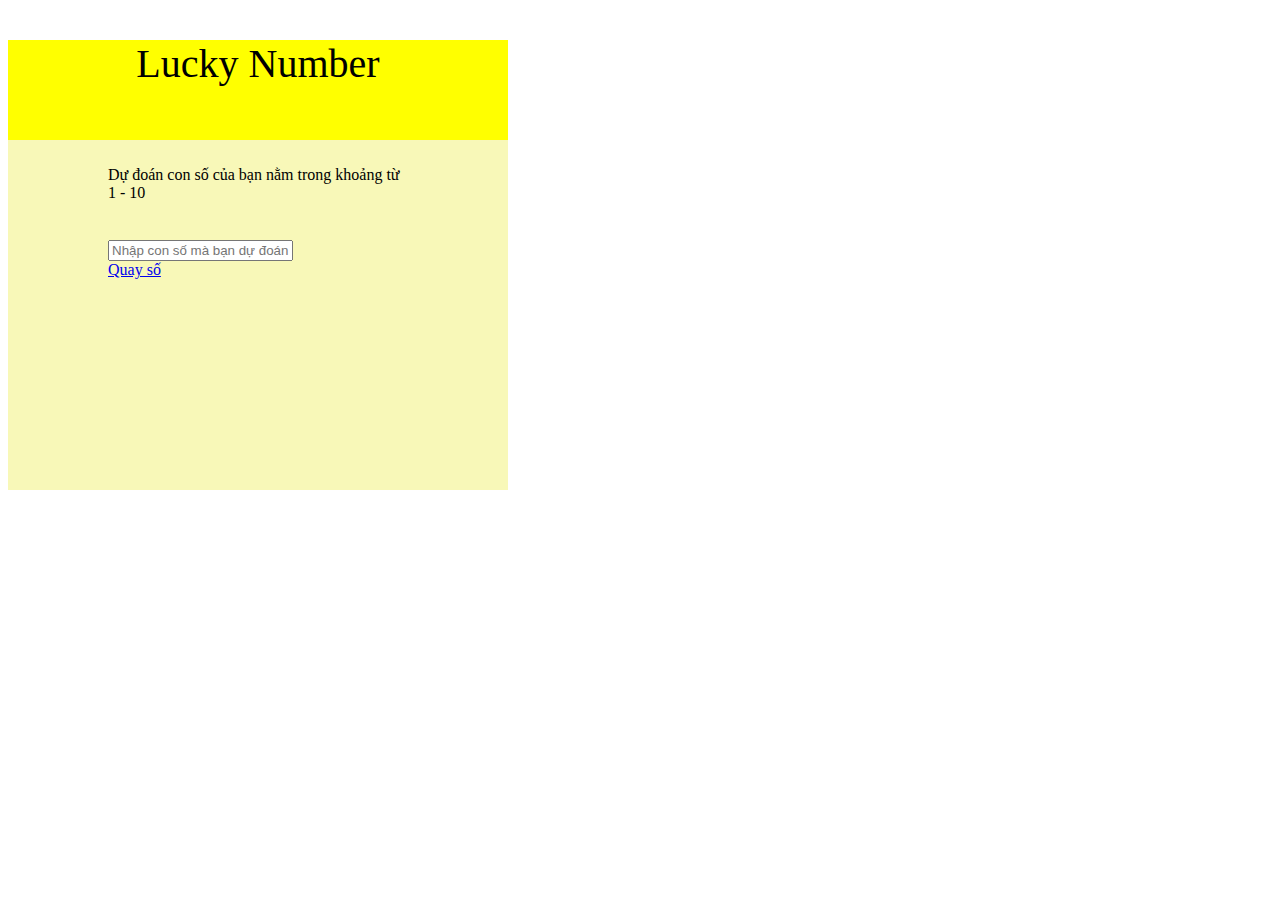
==== index2.html @ 8789cf2a "Add files via upload" ====
<!DOCTYPE html>
<html lang="en">
<head>
    <meta charset="UTF-8">
    <meta name="viewport" content="width=device-width, initial-scale=1.0">
    <title>Document</title>
    <link rel="stylesheet" href="./app.css">
    <link rel="stylesheet" href="https://cdn.jsdelivr.net/npm/bootstrap@4.5.3/dist/css/bootstrap.min.css" integrity="sha384-TX8t27EcRE3e/ihU7zmQxVncDAy5uIKz4rEkgIXeMed4M0jlfIDPvg6uqKI2xXr2" crossorigin="anonymous">

</head>
<body>
    <div class="luckyNumber">
        <div class="box">
            <p> Lucky Number </p>
        </div>
        <div class='box2'>
            <p class="w"> Dự đoán con số của bạn nằm trong khoảng từ 1 - 10 </p>
            <div class="input-group flex-nowrap">
                <div class="input-group-prepend">
                    <span class="input-group-text" id="addon-wrapping"></span>
                </div>
                <input type="text" class="form-control" placeholder="Nhập con số mà bạn dự đoán" aria-label="Username" aria-describedby="addon-wrapping">
            </div>
            <a class="btn btn-primary" href="#" role="button">Quay số</a>

        </div>
    </div>

    <script src="./app2.js"></script>
    <script src="https://code.jquery.com/jquery-3.5.1.slim.min.js" integrity="sha384-DfXdz2htPH0lsSSs5nCTpuj/zy4C+OGpamoFVy38MVBnE+IbbVYUew+OrCXaRkfj" crossorigin="anonymous"></script>
    <script src="https://cdn.jsdelivr.net/npm/popper.js@1.16.1/dist/umd/popper.min.js" integrity="sha384-9/reFTGAW83EW2RDu2S0VKaIzap3H66lZH81PoYlFhbGU+6BZp6G7niu735Sk7lN" crossorigin="anonymous"></script>
    <script src="https://cdn.jsdelivr.net/npm/bootstrap@4.5.3/dist/js/bootstrap.min.js" integrity="sha384-w1Q4orYjBQndcko6MimVbzY0tgp4pWB4lZ7lr30WKz0vr/aWKhXdBNmNb5D92v7s" crossorigin="anonymous"></script>
</body>
</html>
---- app.css ----
/* *{
    margin: 50px;
    padding: 50px;
    box-sizing: border-box;
} */

.luckyNumber {
    width: 500px;
    height:450px;
    background-color: rgb(248, 248, 184) ;
    border:  0.5 solid black;
    box-sizing: border-box;
}

.box{
    width: 100%;
    height: 100px;
    background-color: yellow;
    z-index: 0;   
    text-align: center;
    font-family: 'Times New Roman', Times, serif;
    font-size: 40px;
}

.box2{
    color: black;
    padding: 100px;
}

.w{
    position: absolute ;
    height: 10px ;
    width: 300px ;
    top: 150px;
}
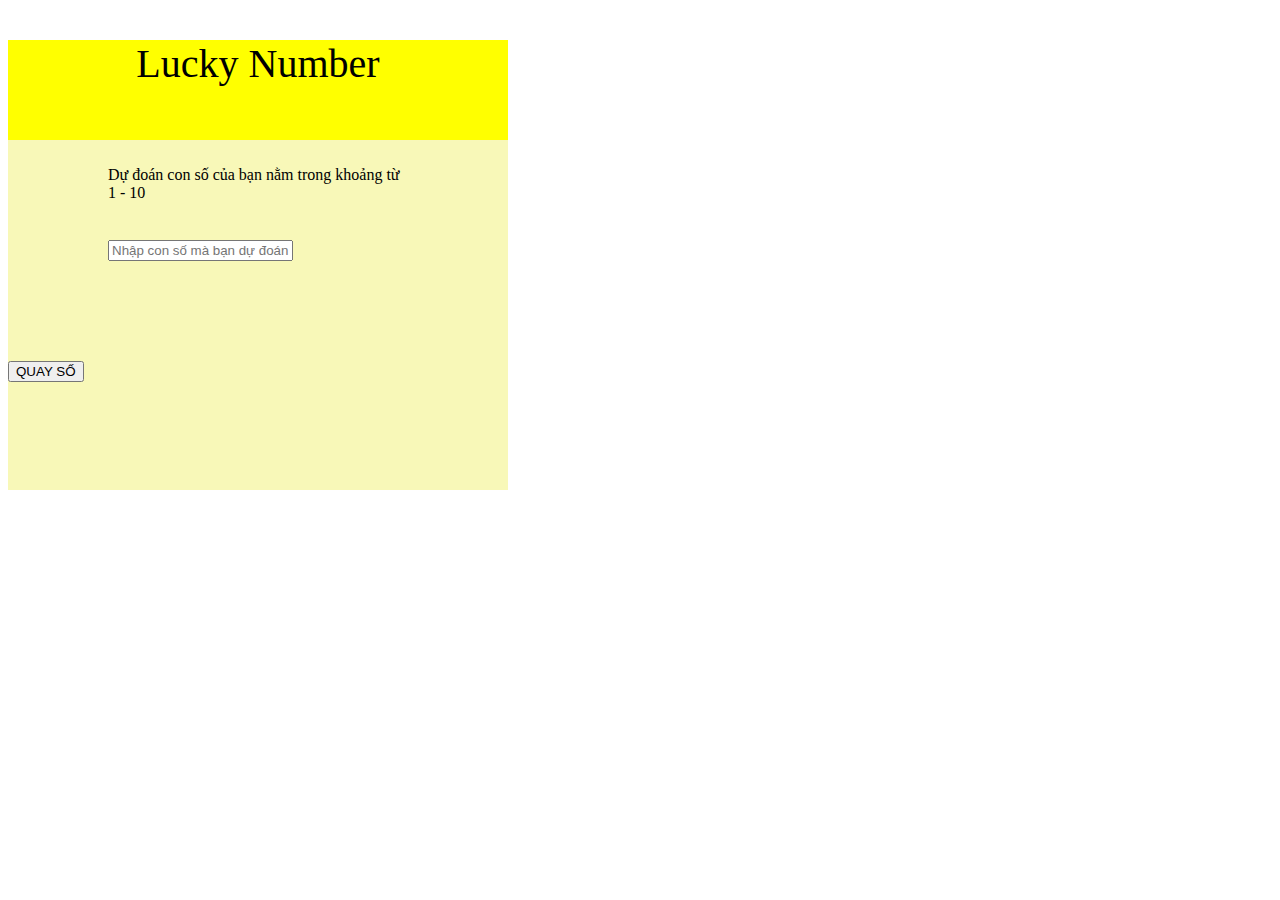
==== commit 8676169c: "Update index2.html" ====
--- a/index2.html
+++ b/index2.html
@@ -21,9 +21,8 @@
                 </div>
                 <input type="text" class="form-control" placeholder="Nhập con số mà bạn dự đoán" aria-label="Username" aria-describedby="addon-wrapping">
             </div>
-            <a class="btn btn-primary" href="#" role="button">Quay số</a>
-
         </div>
+        <button>QUAY SỐ</button>
     </div>
 
     <script src="./app2.js"></script>
@@ -31,4 +30,4 @@
     <script src="https://cdn.jsdelivr.net/npm/popper.js@1.16.1/dist/umd/popper.min.js" integrity="sha384-9/reFTGAW83EW2RDu2S0VKaIzap3H66lZH81PoYlFhbGU+6BZp6G7niu735Sk7lN" crossorigin="anonymous"></script>
     <script src="https://cdn.jsdelivr.net/npm/bootstrap@4.5.3/dist/js/bootstrap.min.js" integrity="sha384-w1Q4orYjBQndcko6MimVbzY0tgp4pWB4lZ7lr30WKz0vr/aWKhXdBNmNb5D92v7s" crossorigin="anonymous"></script>
 </body>
-</html> +</html> 
